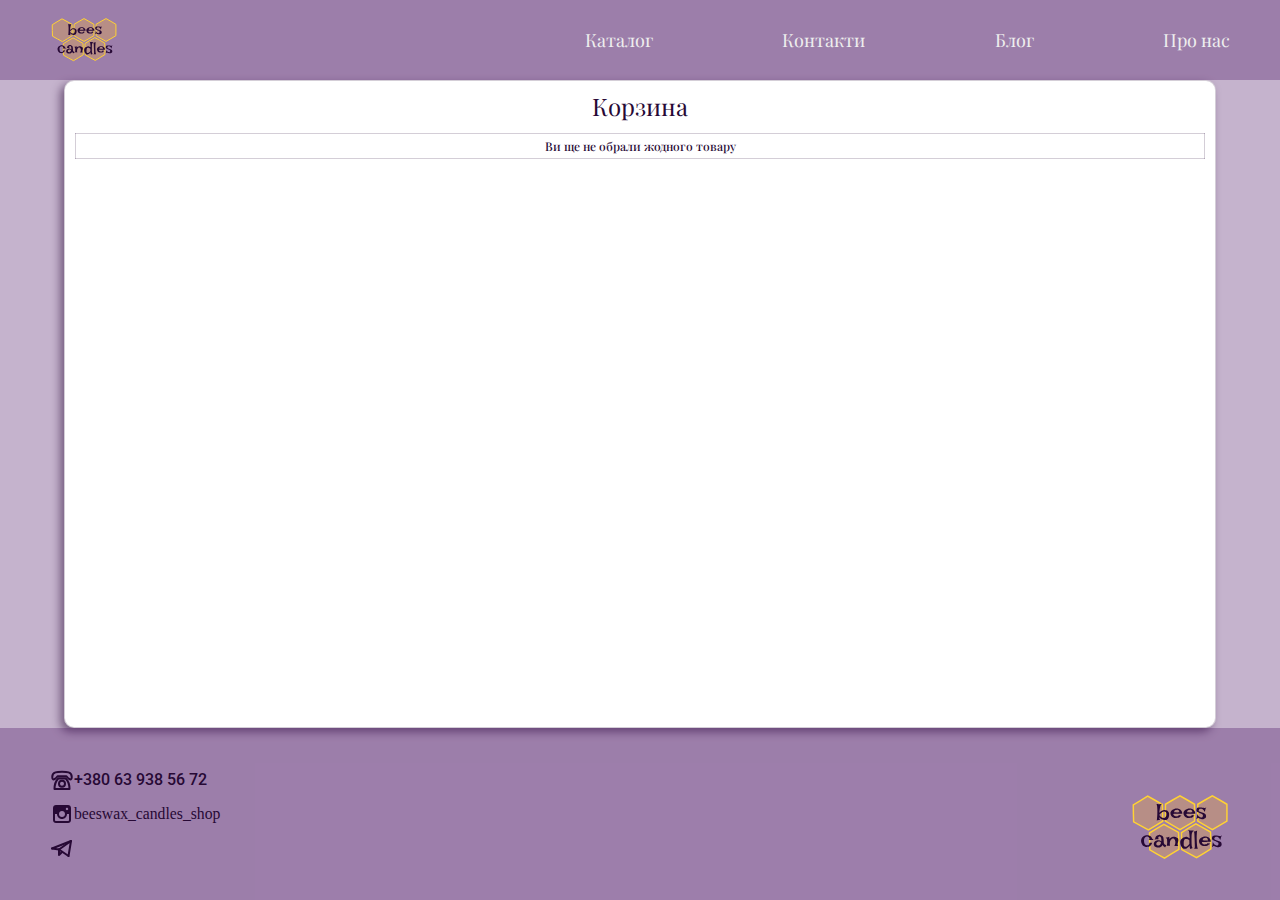
==== basket.html @ 320b6169 "changing the structure of site components" ====
<!DOCTYPE html>
<html lang="uk">
  <head>
    <meta charset="UTF-8" />
    <meta http-equiv="X-UA-Compatible" content="IE=edge" />
    <meta name="viewport" content="width=device-width, initial-scale=1.0" />
    <link rel="preconnect" href="https://fonts.googleapis.com" />
    <link rel="preconnect" href="https://fonts.gstatic.com" crossorigin />
    <link
      href="https://fonts.googleapis.com/css2?family=Irish+Grover&family=Montserrat:wght@400;700&family=Playfair+Display:wght@700&family=Roboto:wght@400;500;700&display=swap"
      rel="stylesheet"
    />
    <link
      rel="shortcut icon"
      href="../bees-candles/images/icons/logo.ico"
      type="image/x-icon"
    />
    <link rel="stylesheet" href="./scss/reset.css" />
    <link rel="stylesheet" href="./scss/style.css" />

    <title></title>
  </head>
  <body>
    <div class="wrapper">
      <header>
        <div class="logo">
          <a href="./index.html">
            <img src="./images/icons/logo.svg" alt="логотип" />
          </a>
        </div>
        <nav>
          <ul>
            <li>
              <a href="./index.html#catalog">Каталог</a>
            </li>
            <li>
              <a href="#contacts">Контакти</a>
            </li>
            <li>
              <a href="#">Блог</a>
            </li>
            <li>
              <a href="#">Про нас</a>
            </li>
          </ul>
        </nav>
        <div class="header-burger">
          <span></span>
        </div>
      </header>
      <main class="basket-opened">
        <table>
          <caption>
            Корзина
          </caption>
          <thead></thead>
          <tbody></tbody>
          <tfoot class="order-amount"></tfoot>
        </table>
        <button class="order-btn">Перейти до оформлення замовлення</button>
      </main>
      <footer>
        <div id="contacts" class="contact-links">
          <a href="tel:+380639385672">
            <img src="./images/icons/bytesize_telephone.svg" alt="" /><span>+380 63
            938 56 72</span></a
          >

          <a
            target="_blank"
            rel="noreferrer noopener"
            href="https://www.instagram.com/beeswax_candles_shop/?hl=uk"
          >
            <img
              src="./images/icons/typcn_social-instagram.svg"
              alt=""
            /><span>beeswax_candles_shop</span>
          </a>

          <a href="">
            <img src="./images/icons/line-md_telegram.svg" alt="" />
          </a>
        </div>
        <div class="logo">
          <a href="./index.html">
            <img src="./images/icons/logo.svg" alt="логотип" />
          </a>
        </div>
      </footer>
    </div>

    <!-- Constants -->
    <script src="./script/catalog.js"></script>
    <script src="./script/root.js"></script>

    <!-- Component Header-->
    <script src="./script/Header.js"></script>

    <!-- Component Bascet-card-->
    <script src="./script/Basket-card.js"></script>
  </body>
</html>
---- scss/style.css ----
.add-to-cart, .counter, .price, .packaging-checkbox, .checkbox, .select, .information-and-price .quantity {
  user-select: none;
  -webkit-user-select: none;
  -moz-user-select: none;
  -ms-user-select: none;
}

.order-wrapper .submit-btn, .basket-opened .order-btn, .add-to-cart, .more-about {
  display: flex;
  align-self: center;
  margin-top: 20px;
  margin-bottom: 10px;
  padding: 10px 60px;
  background-color: rgba(63, 4, 91, 0.3);
  border: 1px solid rgb(39, 9, 53);
  border-radius: 10px;
  font-family: "Playfair Display", serif;
  font-size: calc(14px + 6 * (100vw - 320px) / 1120);
  font-weight: 700;
  color: rgb(39, 9, 53);
  transition: 0.3s;
}
.order-wrapper .submit-btn:hover, .basket-opened .order-btn:hover, .add-to-cart:hover, .more-about:hover {
  background-color: rgb(255, 210, 51);
  box-shadow: 4px 4px 8px rgba(39, 9, 53, 0.5);
  cursor: pointer;
}
@media (max-width: 767px) {
  .order-wrapper .submit-btn, .basket-opened .order-btn, .add-to-cart, .more-about {
    padding: 10px 30px;
  }
}

html {
  height: 100%;
  scroll-behavior: smooth;
}

body {
  height: 100%;
  background-color: rgba(63, 4, 91, 0.3);
  font-family: "Montserrat", sans-serif;
  font-size: 20px;
  font-weight: 400;
  line-height: 1.2;
  overflow-x: hidden;
  color: rgb(39, 9, 53);
}

.wrapper {
  display: flex;
  flex-direction: column;
  min-height: 100%;
}

header {
  display: flex;
  justify-content: space-between;
  position: relative;
  z-index: 1;
  padding: 18px 50px;
  height: 80px;
  background-color: rgba(63, 4, 91, 0.3);
}
header .logo {
  width: 68px;
  height: auto;
  transition: 0.3s;
}
header .logo img {
  width: auto;
  height: 100%;
}
header .logo:hover {
  scale: 1.1;
}
header nav {
  display: flex;
  align-items: center;
  transition: 0.3s;
}
header nav ul {
  width: 645px;
  display: flex;
  justify-content: space-between;
}
header nav ul a {
  font-family: "Playfair Display", serif;
  color: #eeeeee;
  font-size: 18px;
  transition: 0.3s;
}
header nav ul a:hover {
  font-size: 22px;
  line-height: 0.9;
  scale: 1.1;
  color: rgb(255, 210, 51);
}
header .header-burger {
  display: none;
  transition: 0.3s;
}
header .header-burger span::before {
  content: "";
  position: absolute;
  display: block;
  bottom: 0;
}
header .header-burger span::after {
  content: "";
  position: absolute;
  display: block;
  top: 0;
}
header .header-burger span {
  margin: auto 0;
}
header .header-burger span,
header .header-burger span::before,
header .header-burger span::after {
  display: block;
  width: 40px;
  height: 3px;
  background-color: rgb(255, 210, 51);
  transition: 0.3s;
}
header .active-nav {
  top: 0;
}

.basket-btn {
  width: 48px;
  height: auto;
  position: relative;
  transition: 0.3s;
}
.basket-btn img {
  height: 100%;
  width: auto;
}
.basket-btn:hover {
  scale: 1.1;
  cursor: pointer;
}
.basket-btn .products-counter {
  width: 25px;
  height: 25px;
  padding: 5px 0;
  position: absolute;
  top: 30px;
  left: 30px;
  z-index: 1;
  border: 1px solid rgb(39, 9, 53);
  border-radius: 50%;
  background-color: rgba(255, 217, 135, 0.3);
  color: rgb(39, 9, 53);
  font-family: "Roboto", sans-serif;
  font-size: 14px;
  font-weight: 700;
  text-align: center;
}

@keyframes textShadow {
  0% {
    text-shadow: 0px 0px 1px rgb(255, 115, 0), 0px 0px 25px rgb(255, 210, 51), 0px 0px 20px rgb(255, 210, 51), 0px 0px 15px rgb(255, 210, 51), 0px 0px 10px rgb(255, 210, 51), 0px 0px 5px rgb(255, 210, 51), 0px 0px 1px rgb(255, 210, 51);
  }
  25% {
    text-shadow: 0px 0px 1px rgb(255, 115, 0), 0px 0px 50px rgb(255, 210, 51), 0px 0px 40px rgb(255, 210, 51), 0px 0px 30px rgb(255, 210, 51), 0px 0px 25px rgb(255, 210, 51), 0px 0px 15px rgb(255, 210, 51), 0px 0px 5px rgb(255, 210, 51);
  }
  50% {
    text-shadow: 0px 0px 5px rgb(255, 115, 0), 0px 0px 100px rgb(255, 210, 51), 0px 0px 85px rgb(255, 210, 51), 0px 0px 65px rgb(255, 210, 51), 0px 0px 50px rgb(255, 210, 51), 0px 0px 35px rgb(255, 210, 51), 0px 0px 15px rgb(255, 210, 51);
  }
  65% {
    text-shadow: 0px 0px 1px rgb(255, 115, 0), 0px 0px 50px rgb(255, 210, 51), 0px 0px 40px rgb(255, 210, 51), 0px 0px 30px rgb(255, 210, 51), 0px 0px 25px rgb(255, 210, 51), 0px 0px 15px rgb(255, 210, 51), 0px 0px 5px rgb(255, 210, 51);
  }
  85% {
    text-shadow: 0px 0px 1px rgb(255, 115, 0), 0px 0px 25px rgb(255, 210, 51), 0px 0px 20px rgb(255, 210, 51), 0px 0px 15px rgb(255, 210, 51), 0px 0px 10px rgb(255, 210, 51), 0px 0px 5px rgb(255, 210, 51), 0px 0px 1px rgb(255, 210, 51);
  }
  100% {
    text-shadow: 0px 0px 1px rgb(255, 115, 0), 0px 0px 50px rgb(255, 210, 51), 0px 0px 40px rgb(255, 210, 51), 0px 0px 30px rgb(255, 210, 51), 0px 0px 25px rgb(255, 210, 51), 0px 0px 15px rgb(255, 210, 51), 0px 0px 5px rgb(255, 210, 51);
  }
}
main {
  flex: 1 1 auto;
}

.hero {
  width: 100%;
  height: 100vh;
  display: flex;
  background: url(../images/hero.jpg);
  background-position: 0% 70%;
  background-repeat: no-repeat;
  background-size: 100% auto;
  position: relative;
  top: -80px;
  left: 0;
  z-index: 0;
  padding: 200px 50px;
}
.hero p {
  display: flex;
  position: relative;
  z-index: 2;
  align-items: center;
  text-align: center;
  width: 520px;
  font-family: "Playfair Display", serif;
  font-size: 72px;
  text-shadow: 0px 0px 1px #ff9102, 0px 0px 50px rgb(255, 210, 51), 0px 0px 45px rgb(255, 210, 51), 0px 0px 25px rgb(255, 210, 51), 0px 0px 15px rgb(255, 210, 51);
  animation: textShadow 1.5s cubic-bezier(0.2, 0.6, 0.7, 0.7) infinite normal;
}

.catalog-wrapp {
  display: flex;
  flex-direction: column;
  justify-content: center;
  margin: -40px auto 40px;
}
.catalog-wrapp > h2 {
  font-family: "Playfair Display", serif;
  font-size: calc(28px + 20 * (100vw - 390px) / 1050);
  text-align: center;
  margin-bottom: 40px;
}

footer {
  display: flex;
  justify-content: space-between;
  align-items: flex-end;
  padding: 40px 50px;
  background: rgba(63, 4, 91, 0.3);
}
footer .logo img {
  display: block;
  width: 100px;
  height: auto;
}
footer .contact-links {
  display: flex;
  flex-direction: column;
}
footer .contact-links a {
  display: flex;
  align-items: center;
  margin: 10px 0 0;
  font-family: "Irish Grover", cursive;
  font-size: calc(14px + 2 * (100vw - 390px) / 1050);
  line-height: 1.2;
  color: rgb(39, 9, 53);
  transition: 0.3s;
}
footer .contact-links a:hover {
  scale: 1.1;
  color: rgb(255, 210, 51);
}
footer .contact-links a[href*="tel:"] {
  margin-top: 0px;
  font-family: "Roboto", sans-serif;
  font-weight: 500;
}

.visually-hidden {
  position: absolute;
  width: 1px;
  height: 1px;
  margin: -1px;
  border: 0;
  padding: 0;
  white-space: nowrap;
  clip-path: inset(100%);
  clip: rect(0 0 0 0);
  overflow: hidden;
}

@media (max-width: 900px) {
  header {
    position: fixed;
    width: 100vw;
    height: 50px;
    padding: 5px 20px;
    background-color: rgb(157, 126, 170);
  }
  header .logo {
    width: 40px;
    height: auto;
  }
  header nav {
    position: absolute;
    top: -186px;
    left: 0;
    padding: 20px 0;
    z-index: 3;
    text-align: center;
    display: block;
    width: 100%;
    height: auto;
    overflow: hidden;
    background-color: rgb(205, 165, 114);
    transition: 0.3s;
  }
  header nav ul {
    display: block;
    width: 100%;
    padding-bottom: 10px;
  }
  header nav ul li {
    padding: 5px 0;
  }
  header .header-burger {
    position: relative;
    display: block;
    width: 40px;
    height: 21px;
    margin: auto;
    padding: 9px 0;
    transition: 0.3s;
    z-index: 4;
  }
  header .header-burger:hover {
    cursor: pointer;
  }
  header .basket-btn {
    width: auto;
    height: 40px;
  }
  header .basket-btn .products-counter {
    top: 20px;
    left: 20px;
  }
  header .active-nav + .header-burger {
    margin: 155px auto 0;
    background-color: #cda572;
    border-radius: 0 0 10px 10px;
  }
  header .active-nav + .header-burger span::before {
    rotate: -45deg;
    width: 20px;
    left: 4px;
    bottom: 10px;
  }
  header .active-nav + .header-burger span::after {
    rotate: 45deg;
    width: 20px;
    right: 4px;
    top: 8px;
  }
  header .active-nav + .header-burger span {
    background-color: transparent;
  }
  .hero {
    height: 50vh;
    top: -50px;
    padding: 125px 20px 70px;
  }
  .hero p {
    width: 50vw;
    font-size: calc(28px + 44 * (100vw - 390px) / 1050);
  }
  .catalog-wrapp > h2 {
    margin-bottom: 20px;
  }
  footer {
    align-items: center;
    padding: 5px 10px;
  }
  footer .contact-links {
    flex-direction: row;
    align-items: flex-end;
  }
  footer .contact-links a {
    margin-top: 0;
    padding: 5px;
    text-align: center;
  }
  footer .contact-links a span {
    display: none;
  }
  footer .logo img {
    width: 68px;
  }
  footer .logo img:hover {
    scale: 1.1;
  }
}
.catalog {
  display: flex;
  justify-content: center;
  width: 100%;
  height: auto;
  padding: 0 50px;
  flex-wrap: wrap;
  gap: 40px 40px;
}

.product-preview {
  display: flex;
  flex-direction: column;
  max-width: 280px;
  height: 468px;
  padding: 5px 5px 5px 5px;
  background-color: #ffffff;
  border: 1px solid rgb(39, 9, 53);
  border-radius: 5px;
  transition: 0.3s;
}
.product-preview:hover {
  cursor: pointer;
  scale: 1.05;
  box-shadow: 4px 4px 8px rgba(39, 9, 53, 0.5);
}

.product-photo {
  max-width: 268px;
  max-height: 268px;
  border: 1px solid rgb(39, 9, 53);
  border-radius: 5px;
  overflow: hidden;
}
.product-photo img {
  position: relative;
  max-width: 100%;
  bottom: 5%;
  object-fit: cover;
}

.name {
  height: 48px;
  margin: 15px 0;
  font-family: "Playfair Display", serif;
  font-weight: 700;
  font-size: calc(14px + 6 * (100vw - 320px) / 1120);
  line-height: 1.2;
  text-align: center;
}

.about {
  display: flex;
  justify-content: space-around;
}

.inform-element {
  display: flex;
}
.inform-element > img {
  width: auto;
  height: 32px;
  margin-bottom: 5px;
}
.inform-element > span {
  font-family: "Roboto", sans-serif;
  font-size: 16px;
  font-weight: 700;
  text-align: center;
  color: rgb(39, 9, 53);
}

@media (max-width: 767px) {
  .catalog {
    padding: 0px;
  }
  .catalog .name {
    height: calc(24px + 24 * (100vw - 320px) / 1120);
    margin: 5px 0;
  }
  .catalog .product-preview {
    height: 420px;
  }
  .catalog .about-product .elem-about img {
    width: 24px;
    height: 24px;
  }
}
.card-body {
  display: flex;
  justify-content: center;
  min-height: 100%;
  padding: 20px;
  margin: 10px auto;
  background-color: #ffffff;
  border-radius: 10px;
  box-shadow: 0px 0px 8px rgba(39, 9, 53, 0.5);
}

.slider-section {
  display: flex;
  flex-direction: column;
  max-width: 358px;
  height: auto;
  align-items: center;
}

.slider-wrapp {
  display: flex;
  max-width: 358px;
  height: auto;
  justify-content: center;
  align-items: center;
}

.slider {
  position: relative;
  width: 268px;
  height: 268px;
  border: 1px solid rgb(39, 9, 53);
  border-radius: 10px;
  overflow: hidden;
  transition: 0.3s;
}
.slider:hover {
  position: relative;
  top: 0;
  left: 10px;
  scale: 1.75;
  z-index: 4;
  cursor: pointer;
}
.slider img {
  max-width: 100%;
  position: relative;
  object-fit: cover;
  object-position: center;
}

.photo-gallery {
  display: flex;
  flex-wrap: wrap;
  margin: 20px 46px;
  column-gap: 20px;
  row-gap: 10px;
  justify-content: flex-start;
}
.photo-gallery .slider-images {
  width: 75px;
  height: 75px;
  border: 1px solid rgb(39, 9, 53);
  border-radius: 10px;
  overflow: hidden;
  transition: 0.3s;
}
.photo-gallery .slider-images:hover {
  box-shadow: 0px 0px 8px rgba(39, 9, 53, 0.5);
  scale: 1.1;
  cursor: pointer;
}
.photo-gallery .slider-images img {
  max-width: 100%;
  object-fit: cover;
  border-radius: 10px;
}

.activ-img {
  box-shadow: 0px 0px 8px rgba(39, 9, 53, 0.5);
}

.prevention-message {
  width: 270px;
  font-size: 14px;
  color: #930000;
}
.prevention-message p {
  margin-bottom: 20px;
}

.information-and-price {
  display: flex;
  flex-direction: column;
  align-items: center;
  width: 305px;
  padding: 0px 10px;
  margin: 0 20px 0 30px;
}
.information-and-price .product-name {
  height: 58px;
  font-size: 22px;
  font-weight: 700;
  text-align: center;
}
.information-and-price .quantity {
  width: 100%;
  display: flex;
  justify-content: space-between;
  align-items: center;
  margin-top: 10px;
  font-family: "Playfair Display", serif;
  font-weight: 700;
  font-size: 16px;
}

.about-product {
  display: flex;
  width: 100%;
  justify-content: space-around;
}
.about-product .elem-about {
  display: flex;
  align-items: center;
  flex-direction: column;
}
.about-product .elem-about img {
  width: 32px;
  height: 32px;
}
.about-product .elem-about span {
  margin-top: 5px;
  font-family: "Roboto", sans-serif;
  font-weight: 700;
  font-size: 16px;
  text-align: center;
  color: #000000;
}

.select {
  position: relative;
  width: 100%;
  margin: 20px 0;
}

.select-header {
  display: flex;
  align-items: center;
  justify-content: space-between;
  padding: 4px 10px;
  border: 1px solid rgb(39, 9, 53);
  border-radius: 5px;
  cursor: pointer;
}
.select-header .color-name,
.select-header .saturation-name {
  font-family: "Playfair Display", serif;
  font-size: 16px;
  font-weight: 700;
}

.select-current {
  font-family: "Playfair Display", serif;
  font-weight: 700;
  font-size: 16px;
}

.select-icon {
  display: flex;
  width: 14px;
  height: 8px;
}
.select-icon img {
  width: 8px;
  height: 14px;
  rotate: -90deg;
}

.color-options {
  position: absolute;
  top: 0;
  left: 0;
  width: 100%;
  display: none;
  padding: 2px 0px 2px 0px;
  border: 1px solid rgb(39, 9, 53);
  border-radius: 5px;
  border-top: none;
  background-color: #ffffff;
  cursor: pointer;
}

.color-item {
  display: inline-block;
  width: 28px;
  height: 20px;
  border: 1px solid rgb(39, 9, 53);
  border-radius: 5px;
}

.option {
  width: 100%;
  display: flex;
  padding: 2px 4px 2px 10px;
  align-items: center;
  justify-content: space-between;
}
.option .color-name {
  font-size: 14px;
}
.option:hover {
  cursor: pointer;
  background-color: rgb(255, 235, 163);
}

.saturation-options {
  width: 100%;
  display: none;
  position: absolute;
  padding: 2px 0px 2px 0px;
  border: 1px solid rgb(39, 9, 53);
  border-radius: 5px;
  border-top: none;
  background-color: #ffffff;
  cursor: pointer;
}

.saturation-name {
  font-size: 14px;
}

.saturation-price {
  width: auto;
  font-size: 14px;
  height: 20px;
}

.select.select-is-active .color-options,
.select.select-is-active .saturation-options {
  display: block;
  top: 30px;
  background-color: #ffffff;
  z-index: 2;
}

.select.select-is-active .color-options {
  z-index: 3;
}

.checkbox {
  position: relative;
  width: 100%;
  height: 20px;
}

.packaging-checkbox {
  -webkit-appearance: none;
  appearance: none;
}

.packing-label {
  position: absolute;
  top: 0;
  width: 100%;
  display: flex;
  justify-content: space-between;
  align-items: center;
  font-family: "Playfair Display", serif;
  font-size: 16px;
  cursor: pointer;
}
.packing-label::before {
  content: "";
  display: block;
  position: absolute;
  top: 0;
  right: 0;
  z-index: 1;
  width: 20px;
  height: 20px;
  background-color: #ffffff;
  border: 1px solid rgb(39, 9, 53);
  border-radius: 5px;
  cursor: pointer;
}

.packaging-checkbox:checked + .packing-label::after {
  content: "";
  display: block;
  position: absolute;
  top: 3px;
  right: 3px;
  z-index: 1;
  width: 14px;
  height: 14px;
  background-color: rgb(191, 173, 199);
  border: 1px solid rgb(39, 9, 53);
  border-radius: 5px;
  cursor: pointer;
}

.price {
  display: flex;
  justify-content: space-between;
  align-items: center;
  width: 100%;
  margin: 20px 0 0;
  font-family: "Playfair Display", serif;
  font-size: 20px;
}
.price .price-value {
  font-family: "Roboto", sans-serif;
  font-weight: 700;
  font-size: 20px;
  line-height: 1;
  padding: 2px 4px;
}

.counter {
  display: flex;
  padding: 2px;
  border: 1px solid rgb(39, 9, 53);
  border-radius: 5px;
}
.counter .counter-btn {
  display: flex;
  align-items: center;
  padding: 2px 4px;
}
.counter .counter-btn img {
  display: block;
  width: 8px;
  height: auto;
}
.counter .counter-btn:hover {
  background-color: rgba(63, 4, 91, 0.07);
  scale: 1.1;
  cursor: pointer;
}
.counter .counter-btn:nth-child(1) {
  border-radius: 5px 0px 0px 5px;
}
.counter .counter-btn:nth-child(3) {
  border-radius: 0px 5px 5px 0px;
}
.counter #counter-value {
  display: flex;
  font-family: "Roboto", sans-serif;
  font-size: 20px;
  padding: 2px 6px;
  border-left: 1px solid rgb(39, 9, 53);
  border-right: 1px solid rgb(39, 9, 53);
}

.count-message {
  font-weight: 700;
}

.product-card {
  display: flex;
  flex-direction: column;
  width: 280px;
  height: auto;
  padding: 5px;
  margin: 0;
}

.product-img {
  width: 268px;
  height: 268px;
  border-radius: 10px;
  overflow: hidden;
  border: 1px solid rgb(39, 9, 53);
}

.blocked-btn {
  background-color: rgba(155, 3, 3, 0.9);
  font-size: 14px;
  color: rgb(255, 255, 255);
}
.blocked-btn:hover {
  background-color: rgba(155, 3, 3, 0.9);
  color: rgb(255, 255, 255);
}

@media (max-width: 900px) {
  .card-body {
    margin: 60px auto 10px;
  }
}
@media (max-width: 767px) {
  .card-body {
    position: relative;
    flex-direction: column;
    align-items: center;
    margin: 60px auto 10px;
    padding: 10px;
  }
  .card-body .product-name {
    position: absolute;
    top: 10px;
    padding: 10px;
  }
  .card-body .about-product {
    position: absolute;
    top: 75px;
    justify-content: space-evenly;
  }
  .slider-section,
  .slider-wrapp {
    max-width: 270px;
    margin-top: 65px;
  }
  .information-and-price {
    max-width: 270px;
    margin: 0 auto;
  }
  .add-to-cart {
    padding: 10px 60px;
  }
}
.modal-message {
  position: fixed;
  z-index: 3;
  top: 80px;
  right: -100%;
  display: flex;
  flex-direction: column;
  justify-content: right;
  width: 300px;
  height: auto;
  border: 1px solid rgba(39, 9, 53, 0.2);
  border-radius: 10px;
  box-shadow: -4px 4px 8px rgba(39, 9, 53, 0.5);
  padding: 10px;
  background-color: #ffffff;
  transition: 1s;
}
.modal-message p {
  font-size: 16px;
}
.modal-message p:first-child {
  font-weight: 700;
}

.basket-opened {
  display: flex;
  flex-direction: column;
  width: 90%;
  border: 1px solid rgba(39, 9, 53, 0.2);
  border-radius: 10px;
  box-shadow: -4px 4px 8px rgba(39, 9, 53, 0.5);
  padding: 10px;
  background-color: #ffffff;
  transition: 1s;
  margin: 0 auto;
}
.basket-opened caption {
  font-family: "Playfair Display", serif;
  font-size: 24px;
  line-height: 1.33;
  text-align: center;
  margin-bottom: 10px;
}
.basket-opened table {
  table-layout: fixed;
  width: 100%;
  border-collapse: collapse;
  border: 1px solid rgba(39, 9, 53, 0.2);
}
.basket-opened tbody tr:nth-child(odd) {
  background-color: rgba(199, 181, 207, 0.15);
}
.basket-opened .t-head .number {
  width: 3%;
}
.basket-opened .t-head .product-name {
  width: 22%;
}
.basket-opened .t-head .saturation {
  width: 20%;
}
.basket-opened .t-head .color {
  width: 15%;
}
.basket-opened .t-head .packaging, .basket-opened .t-head .price, .basket-opened .t-head .summ {
  width: 10%;
}
.basket-opened .t-head .quantity, .basket-opened .t-head .remove-product {
  width: 5%;
}
.basket-opened th {
  display: table-cell;
  padding: 5px 2px;
  font-family: "Playfair Display", serif;
  font-size: 12px;
  font-weight: 500;
  line-height: 1.2;
  border: 1px solid rgba(39, 9, 53, 0.2);
}
.basket-opened td {
  display: table-cell;
  text-align: center;
  font-family: "Roboto", sans-serif;
  font-size: 14px;
  padding: 4px 2px;
  border: 1px solid rgba(39, 9, 53, 0.2);
}
.basket-opened .remove-product-btn {
  display: flex;
  justify-content: center;
  margin: auto;
  background-color: transparent;
}
.basket-opened .remove-product-btn img {
  display: block;
  width: 100%;
  height: auto;
}
.basket-opened tfoot {
  border: none;
}
.basket-opened .order-amount {
  font-family: "Roboto", sans-serif;
  font-size: 18px;
  font-weight: 700;
  text-align: start;
  padding: 5px 20px;
}
.active-message {
  right: 0;
}

.basket-card .success-message {
  padding: 20px;
  text-align: center;
  font-size: 16px;
  font-family: "Montserrat", sans-serif;
  font-weight: 700;
}

@media (max-width: 900px) {
  .basket-opened {
    margin: 50px auto 0px;
  }
  .basket-opened td {
    font-size: calc(8px + 6 * (100vw - 320px) / 580);
  }
  .basket-opened th {
    font-size: calc(8px + 4 * (100vw - 320px) / 580);
  }
  .basket-opened .t-head .remove-product {
    width: 10vw;
  }
}
h1 {
  text-align: center;
  font-family: "Playfair Display", serif;
  font-size: calc(16px + 8 * (100vw - 320px) / 1120);
  line-height: 2;
}

.order-wrapper {
  display: flex;
  flex-direction: row;
  background-color: #ffffff;
  max-width: 750px;
  margin: 10px auto;
  padding: 20px 30px 10px;
  border-radius: 10px;
}
.order-wrapper .order-form {
  display: flex;
  flex-direction: column;
  width: 100%;
  font-family: "Montserrat", sans-serif;
}
.order-wrapper .order-form .container_row {
  display: flex;
  flex-direction: row;
  margin: 0 auto;
  width: 100%;
}
.order-wrapper .order-form .container:nth-child(1) {
  width: 40%;
}
.order-wrapper .order-form .container:nth-child(2) {
  width: 60%;
}
.order-wrapper .order-form .container {
  display: flex;
  flex-direction: column;
}
.order-wrapper .order-form .container h2 {
  width: 100%;
  margin: 0 auto;
  padding-left: 50px;
  font-weight: 700;
}
.order-wrapper .order-form .order-text {
  width: 100%;
  margin: 0 auto;
  padding-left: 50px;
  font-size: calc(14px + 2 * (100vw - 320px) / 1120);
  font-weight: 400;
}
.order-wrapper .order-form .order-text span {
  display: block;
  border-bottom: 1px solid rgb(39, 9, 53);
  line-height: 1.3;
  padding: 5px 0;
}
.order-wrapper .order-form .order-text span::first-letter, .order-wrapper .order-form .order-text span:last-child {
  font-weight: 700;
}
.order-wrapper .order-form .user-data {
  width: 100%;
}
.order-wrapper .order-form .user-data label {
  font-size: calc(14px + 2 * (100vw - 320px) / 1120);
  font-weight: 700;
}
.order-wrapper .order-form .delivery p,
.order-wrapper .order-form .contact-whith p {
  font-family: "Montserrat", sans-serif;
  font-weight: 700;
  font-size: calc(14px + 2 * (100vw - 320px) / 1120);
  margin: 5px 0;
}
.order-wrapper .order-form .delivery label,
.order-wrapper .order-form .contact-whith label {
  display: block;
  font-size: calc(14px + 2 * (100vw - 320px) / 1120);
  margin: 5px;
  cursor: pointer;
}
.order-wrapper .order-form .delivery label input,
.order-wrapper .order-form .contact-whith label input {
  margin-right: 5px;
}
.order-wrapper .order-form .delivery label:last-child,
.order-wrapper .order-form .contact-whith label:last-child {
  font-weight: 700;
  margin: 10px 0;
}
.order-wrapper .order-form .contact-whith label:last-child {
  font-weight: 400;
  margin: 5px 5px;
}
.order-wrapper .order-form .user-name,
.order-wrapper .order-form .user-surname,
.order-wrapper .order-form .user-tel,
.order-wrapper .order-form .delivery-address {
  display: block;
  width: 100%;
  padding: 4px 10px;
  margin-bottom: 20px;
  margin-top: 5px;
  border: 1px solid rgb(39, 9, 53);
  border-radius: 5px;
  font-family: "Montserrat", sans-serif;
  font-weight: 400;
}
.order-wrapper .order-form .error-border {
  border: 1px solid rgb(150, 0, 0);
  box-shadow: 0px 0px 2px rgb(150, 0, 0);
}
.order-wrapper .order-form .success-border {
  border: 1px solid rgb(66, 163, 1);
}
.order-wrapper .order-form .error-message {
  color: rgb(150, 0, 0);
}
.final-messaage {
  display: flex;
  width: 100vw;
  height: 100vh;
  position: absolute;
  top: -100%;
  left: 0;
  background-color: rgba(63, 4, 91, 0.3);
  transition: 0.3s;
}
.final-messaage p {
  margin: auto;
  width: 75%;
  background-color: #ffffff;
  border-radius: 5px;
  padding: 20px;
}

.active-message {
  top: 0;
}

@media (max-width: 900px) {
  main {
    margin: 50px auto 10px;
  }
  .order-wrapper {
    margin: 0px 10px;
    padding: 10px 10px;
  }
  .order-wrapper .order-form .container_row {
    flex-direction: column-reverse;
  }
  .order-wrapper .order-form .container {
    margin: 0 auto;
    width: 90%;
  }
  .order-wrapper .order-form .container .order-text {
    width: 100%;
    padding-left: 0px;
  }
  .order-wrapper .order-form .container .user-data {
    margin-top: 10px;
  }
  .order-wrapper .order-form .container:nth-child(1),
  .order-wrapper .order-form .container:nth-child(2) {
    width: 100%;
  }
  .order-wrapper .order-form .user-name,
  .order-wrapper .order-form .user-surname,
  .order-wrapper .order-form .user-tel,
  .order-wrapper .order-form .delivery-address {
    margin-top: 0px;
    margin-bottom: 10px;
  }
}/*# sourceMappingURL=style.css.map */
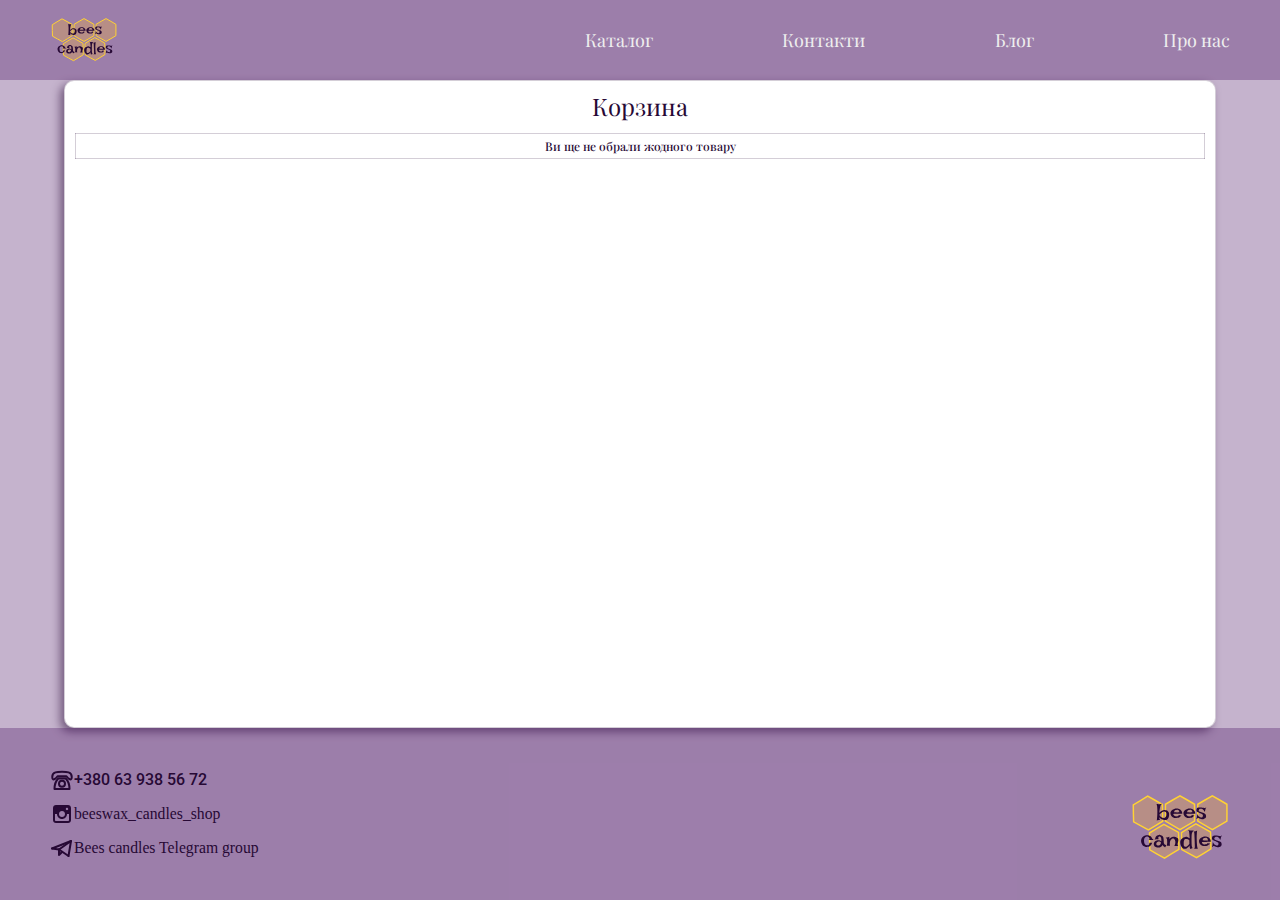
==== commit 40ce2c68: "add telegram link" ====
--- a/basket.html
+++ b/basket.html
@@ -12,7 +12,7 @@
     />
     <link
       rel="shortcut icon"
-      href="../bees-candles/images/icons/logo.ico"
+      href="./images/icons/logo.ico"
       type="image/x-icon"
     />
     <link rel="stylesheet" href="./scss/reset.css" />
@@ -77,8 +77,8 @@
             /><span>beeswax_candles_shop</span>
           </a>
 
-          <a href="">
-            <img src="./images/icons/line-md_telegram.svg" alt="" />
+          <a target="_blank" rel="noreferrer noopener" href="https://t.me/beescandles">
+            <img src="./images/icons/line-md_telegram.svg" alt="" /><span>Bees candles Telegram group</span>
           </a>
         </div>
         <div class="logo">
--- a/scss/style.css
+++ b/scss/style.css
@@ -383,6 +383,28 @@
     scale: 1.1;
   }
 }
+.final-messaage {
+  display: flex;
+  flex-direction: column;
+  margin: 15vh auto;
+  max-width: 400px;
+  height: min-content;
+  padding: 10px;
+}
+.final-messaage p {
+  padding: 20px;
+  font-size: 18px;
+  font-weight: 700;
+  text-align: center;
+  background-color: #ffffff;
+  border-radius: 5px;
+}
+.final-messaage p span {
+  display: block;
+  font-weight: 400;
+  margin-top: 10px;
+}
+
 .catalog {
   display: flex;
   justify-content: center;
@@ -1105,20 +1127,15 @@
   display: block;
   font-size: calc(14px + 2 * (100vw - 320px) / 1120);
   margin: 5px;
+  font-weight: 400;
   cursor: pointer;
 }
 .order-wrapper .order-form .delivery label input,
 .order-wrapper .order-form .contact-whith label input {
   margin-right: 5px;
 }
-.order-wrapper .order-form .delivery label:last-child,
-.order-wrapper .order-form .contact-whith label:last-child {
-  font-weight: 700;
-  margin: 10px 0;
-}
-.order-wrapper .order-form .contact-whith label:last-child {
-  font-weight: 400;
-  margin: 5px 5px;
+.order-wrapper .order-form .delivery label:nth-last-child(2) {
+  font-weight: 700;
 }
 .order-wrapper .order-form .user-name,
 .order-wrapper .order-form .user-surname,
@@ -1144,28 +1161,6 @@
 .order-wrapper .order-form .error-message {
   color: rgb(150, 0, 0);
 }
-.final-messaage {
-  display: flex;
-  width: 100vw;
-  height: 100vh;
-  position: absolute;
-  top: -100%;
-  left: 0;
-  background-color: rgba(63, 4, 91, 0.3);
-  transition: 0.3s;
-}
-.final-messaage p {
-  margin: auto;
-  width: 75%;
-  background-color: #ffffff;
-  border-radius: 5px;
-  padding: 20px;
-}
-
-.active-message {
-  top: 0;
-}
-
 @media (max-width: 900px) {
   main {
     margin: 50px auto 10px;
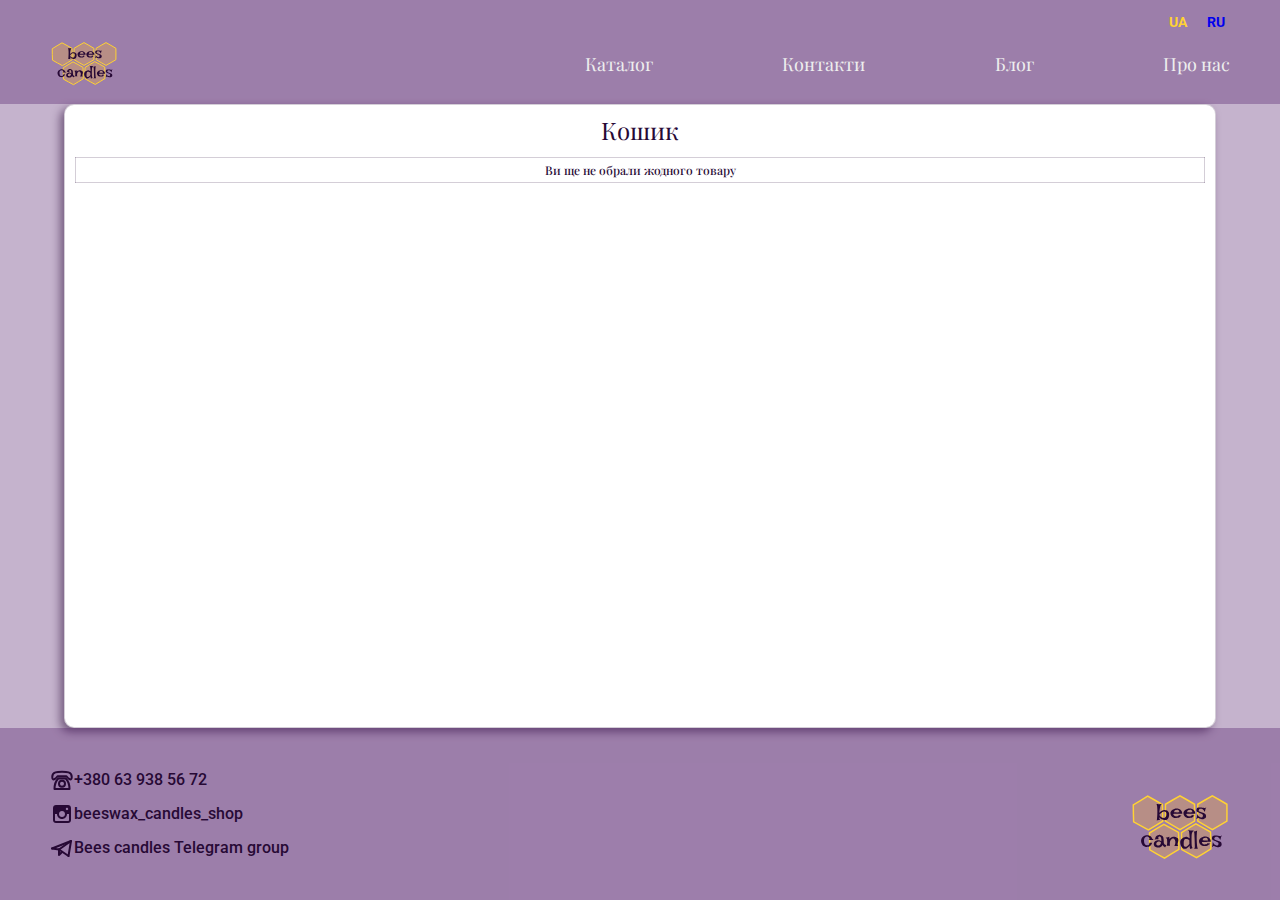
==== commit b5eacc47: "fix candel name in catalog" ====
--- a/basket.html
+++ b/basket.html
@@ -23,35 +23,41 @@
   <body>
     <div class="wrapper">
       <header>
-        <div class="logo">
-          <a href="./index.html">
-            <img src="./images/icons/logo.svg" alt="логотип" />
-          </a>
+        <div class="toggle-lang">
+          <a class="active-lang" href="./index.html">UA</a>
+          <a href="./ru/index-ru.html">RU</a>
         </div>
-        <nav>
-          <ul>
-            <li>
-              <a href="./index.html#catalog">Каталог</a>
-            </li>
-            <li>
-              <a href="#contacts">Контакти</a>
-            </li>
-            <li>
-              <a href="#">Блог</a>
-            </li>
-            <li>
-              <a href="#">Про нас</a>
-            </li>
-          </ul>
-        </nav>
-        <div class="header-burger">
-          <span></span>
+        <div class="header_container">
+          <div class="logo">
+            <a href="./index.html">
+              <img src="./images/icons/logo.svg" alt="логотип" />
+            </a>
+          </div>
+          <nav>
+            <ul>
+              <li>
+                <a href="#catalog">Каталог</a>
+              </li>
+              <li>
+                <a href="#contacts">Контакти</a>
+              </li>
+              <li>
+                <a href="#">Блог</a>
+              </li>
+              <li>
+                <a href="#">Про нас</a>
+              </li>
+            </ul>
+          </nav>
+          <div class="header-burger">
+            <span></span>
+          </div>
         </div>
       </header>
       <main class="basket-opened">
         <table>
           <caption>
-            Корзина
+            Кошик
           </caption>
           <thead></thead>
           <tbody></tbody>
@@ -62,8 +68,9 @@
       <footer>
         <div id="contacts" class="contact-links">
           <a href="tel:+380639385672">
-            <img src="./images/icons/bytesize_telephone.svg" alt="" /><span>+380 63
-            938 56 72</span></a
+            <img src="./images/icons/bytesize_telephone.svg" alt="" /><span
+              >+380 63 938 56 72</span
+            ></a
           >
 
           <a
@@ -71,14 +78,19 @@
             rel="noreferrer noopener"
             href="https://www.instagram.com/beeswax_candles_shop/?hl=uk"
           >
-            <img
-              src="./images/icons/typcn_social-instagram.svg"
-              alt=""
-            /><span>beeswax_candles_shop</span>
+            <img src="./images/icons/typcn_social-instagram.svg" alt="" /><span
+              >beeswax_candles_shop</span
+            >
           </a>
 
-          <a target="_blank" rel="noreferrer noopener" href="https://t.me/beescandles">
-            <img src="./images/icons/line-md_telegram.svg" alt="" /><span>Bees candles Telegram group</span>
+          <a
+            target="_blank"
+            rel="noreferrer noopener"
+            href="https://t.me/beescandles"
+          >
+            <img src="./images/icons/line-md_telegram.svg" alt="" /><span
+              >Bees candles Telegram group</span
+            >
           </a>
         </div>
         <div class="logo">
--- a/scss/style.css
+++ b/scss/style.css
@@ -55,76 +55,99 @@
 
 header {
   display: flex;
-  justify-content: space-between;
+  flex-direction: column;
+  width: 100vw;
+  height: 104px;
+  padding: 10px 50px;
+  background-color: rgba(63, 4, 91, 0.3);
   position: relative;
   z-index: 1;
-  padding: 18px 50px;
-  height: 80px;
-  background-color: rgba(63, 4, 91, 0.3);
-}
-header .logo {
+}
+header .toggle-lang {
+  width: 100%;
+  display: flex;
+  justify-content: right;
+}
+header .toggle-lang a {
+  font-family: "Roboto", sans-serif;
+  font-size: 14px;
+  line-height: 1;
+  font-weight: 700;
+  padding: 5px;
+  margin-left: 10px;
+}
+header .toggle-lang .active-lang {
+  color: rgb(255, 210, 51);
+}
+header .header_container {
+  display: flex;
+  justify-content: space-between;
+  padding: 8px 0px;
+  height: 60px;
+}
+header .header_container .logo {
   width: 68px;
   height: auto;
   transition: 0.3s;
 }
-header .logo img {
+header .header_container .logo img {
   width: auto;
   height: 100%;
 }
-header .logo:hover {
+header .header_container .logo:hover {
   scale: 1.1;
 }
-header nav {
+header .header_container nav {
   display: flex;
   align-items: center;
   transition: 0.3s;
 }
-header nav ul {
+header .header_container nav ul {
   width: 645px;
   display: flex;
   justify-content: space-between;
 }
-header nav ul a {
+header .header_container nav ul a {
   font-family: "Playfair Display", serif;
   color: #eeeeee;
   font-size: 18px;
   transition: 0.3s;
 }
-header nav ul a:hover {
+header .header_container nav ul a:hover {
   font-size: 22px;
   line-height: 0.9;
   scale: 1.1;
   color: rgb(255, 210, 51);
 }
-header .header-burger {
+header .header_container .header-burger {
   display: none;
   transition: 0.3s;
 }
-header .header-burger span::before {
+header .header_container .header-burger span::before {
   content: "";
   position: absolute;
   display: block;
   bottom: 0;
 }
-header .header-burger span::after {
+header .header_container .header-burger span::after {
   content: "";
   position: absolute;
   display: block;
   top: 0;
 }
-header .header-burger span {
+header .header_container .header-burger span {
   margin: auto 0;
 }
-header .header-burger span,
-header .header-burger span::before,
-header .header-burger span::after {
+header .header_container .header-burger span,
+header .header_container .header-burger span::before,
+header .header_container .header-burger span::after {
   display: block;
   width: 40px;
   height: 3px;
   background-color: rgb(255, 210, 51);
   transition: 0.3s;
 }
-header .active-nav {
+header .header_container .active-nav {
   top: 0;
 }
 
@@ -193,7 +216,7 @@
   background-repeat: no-repeat;
   background-size: 100% auto;
   position: relative;
-  top: -80px;
+  top: -104px;
   left: 0;
   z-index: 0;
   padding: 200px 50px;
@@ -244,7 +267,8 @@
   display: flex;
   align-items: center;
   margin: 10px 0 0;
-  font-family: "Irish Grover", cursive;
+  font-family: "Roboto", sans-serif;
+  font-weight: 500;
   font-size: calc(14px + 2 * (100vw - 390px) / 1050);
   line-height: 1.2;
   color: rgb(39, 9, 53);
@@ -256,8 +280,6 @@
 }
 footer .contact-links a[href*="tel:"] {
   margin-top: 0px;
-  font-family: "Roboto", sans-serif;
-  font-weight: 500;
 }
 
 .visually-hidden {
@@ -277,15 +299,22 @@
   header {
     position: fixed;
     width: 100vw;
-    height: 50px;
+    height: 90px;
     padding: 5px 20px;
     background-color: rgb(157, 126, 170);
   }
-  header .logo {
+  header .toggle-lang a {
+    font-size: 12px;
+  }
+  header .header_container {
+    padding: 0px;
+    height: 50px;
+  }
+  header .header_container .logo {
     width: 40px;
     height: auto;
   }
-  header nav {
+  header .header_container nav {
     position: absolute;
     top: -186px;
     left: 0;
@@ -299,15 +328,15 @@
     background-color: rgb(205, 165, 114);
     transition: 0.3s;
   }
-  header nav ul {
+  header .header_container nav ul {
     display: block;
     width: 100%;
     padding-bottom: 10px;
   }
-  header nav ul li {
+  header .header_container nav ul li {
     padding: 5px 0;
   }
-  header .header-burger {
+  header .header_container .header-burger {
     position: relative;
     display: block;
     width: 40px;
@@ -317,35 +346,35 @@
     transition: 0.3s;
     z-index: 4;
   }
-  header .header-burger:hover {
+  header .header_container .header-burger:hover {
     cursor: pointer;
   }
-  header .basket-btn {
+  header .header_container .basket-btn {
     width: auto;
     height: 40px;
   }
-  header .basket-btn .products-counter {
+  header .header_container .basket-btn .products-counter {
     top: 20px;
     left: 20px;
   }
-  header .active-nav + .header-burger {
-    margin: 155px auto 0;
+  header .header_container .active-nav + .header-burger {
+    margin: 110px auto 0;
     background-color: #cda572;
     border-radius: 0 0 10px 10px;
   }
-  header .active-nav + .header-burger span::before {
+  header .header_container .active-nav + .header-burger span::before {
     rotate: -45deg;
     width: 20px;
     left: 4px;
     bottom: 10px;
   }
-  header .active-nav + .header-burger span::after {
+  header .header_container .active-nav + .header-burger span::after {
     rotate: 45deg;
     width: 20px;
     right: 4px;
     top: 8px;
   }
-  header .active-nav + .header-burger span {
+  header .header_container .active-nav + .header-burger span {
     background-color: transparent;
   }
   .hero {
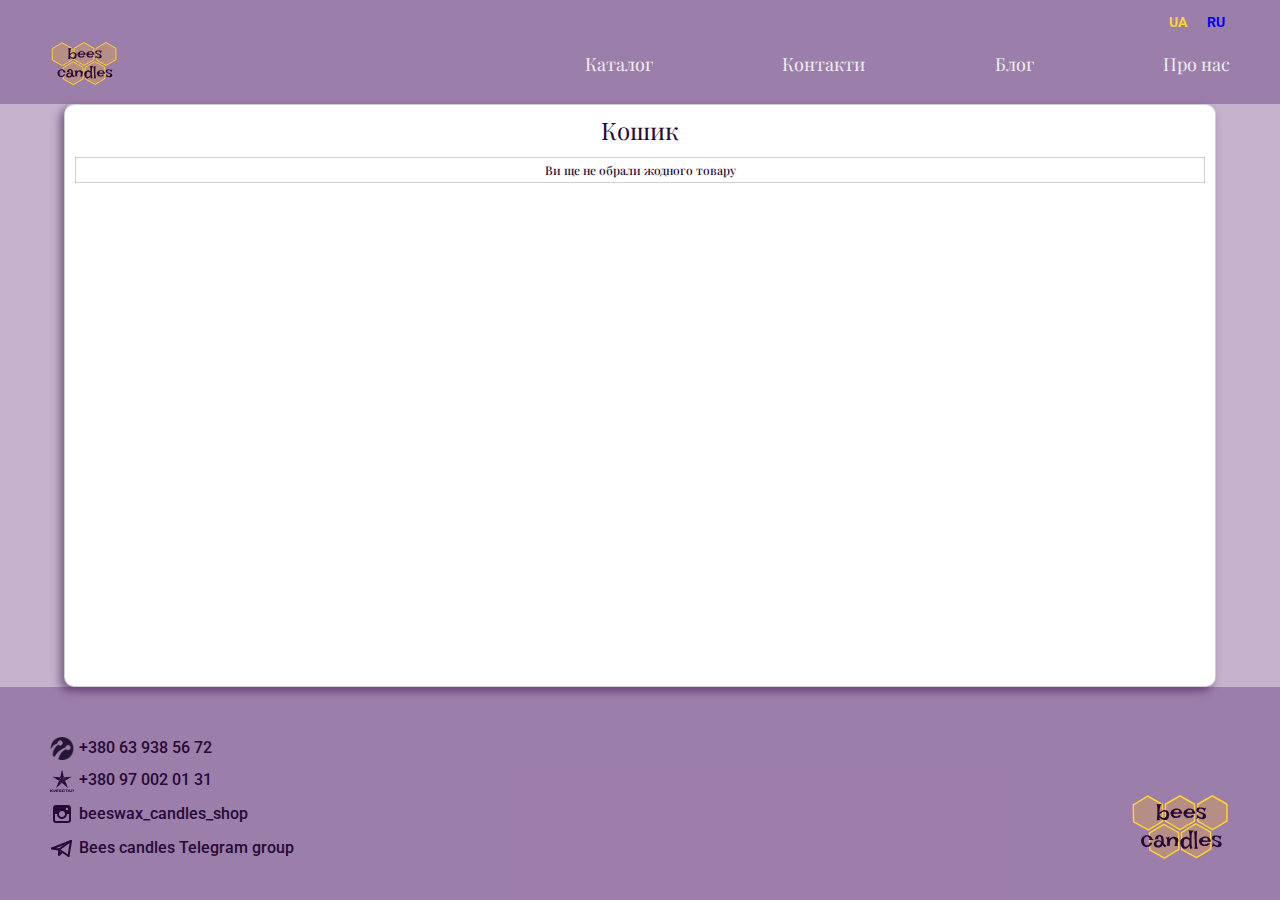
==== commit 4338dabd: "add secondary phone number" ====
--- a/basket.html
+++ b/basket.html
@@ -24,8 +24,8 @@
     <div class="wrapper">
       <header>
         <div class="toggle-lang">
-          <a class="active-lang" href="./index.html">UA</a>
-          <a href="./ru/index-ru.html">RU</a>
+          <a class="active-lang" href="./basket.html">UA</a>
+          <a href="./ru/basket.html">RU</a>
         </div>
         <div class="header_container">
           <div class="logo">
@@ -36,7 +36,7 @@
           <nav>
             <ul>
               <li>
-                <a href="#catalog">Каталог</a>
+                <a href="./index.html#catalog">Каталог</a>
               </li>
               <li>
                 <a href="#contacts">Контакти</a>
@@ -68,9 +68,15 @@
       <footer>
         <div id="contacts" class="contact-links">
           <a href="tel:+380639385672">
-            <img src="./images/icons/bytesize_telephone.svg" alt="" /><span
+            <img src="./images/icons/lifecell.png" alt="" /><span
               >+380 63 938 56 72</span
             ></a
+          >
+          <a href="tel:+380970020131">
+            <img
+              src="./images/icons/kievstar-logo.png"
+              alt="телефон"
+            /><span>+380 97 002 01 31</span></a
           >
 
           <a
--- a/scss/style.css
+++ b/scss/style.css
@@ -274,12 +274,16 @@
   color: rgb(39, 9, 53);
   transition: 0.3s;
 }
+footer .contact-links a img {
+  width: 24px;
+  height: auto;
+}
 footer .contact-links a:hover {
   scale: 1.1;
   color: rgb(255, 210, 51);
 }
-footer .contact-links a[href*="tel:"] {
-  margin-top: 0px;
+footer .contact-links a span {
+  margin-left: 5px;
 }
 
 .visually-hidden {
@@ -299,7 +303,7 @@
   header {
     position: fixed;
     width: 100vw;
-    height: 90px;
+    height: 85px;
     padding: 5px 20px;
     background-color: rgb(157, 126, 170);
   }
@@ -358,7 +362,7 @@
     left: 20px;
   }
   header .header_container .active-nav + .header-burger {
-    margin: 110px auto 0;
+    margin: 130px auto 0;
     background-color: #cda572;
     border-radius: 0 0 10px 10px;
   }
@@ -379,7 +383,7 @@
   }
   .hero {
     height: 50vh;
-    top: -50px;
+    top: -40px;
     padding: 125px 20px 70px;
   }
   .hero p {
@@ -404,6 +408,14 @@
   }
   footer .contact-links a span {
     display: none;
+  }
+  footer .contact-links a img {
+    width: 24px;
+    height: auto;
+  }
+  footer .contact-links a img:hover {
+    box-shadow: inset 0 0 20px rgb(255, 210, 51);
+    border-radius: 25%;
   }
   footer .logo img {
     width: 68px;
@@ -909,7 +921,7 @@
 
 @media (max-width: 900px) {
   .card-body {
-    margin: 60px auto 10px;
+    margin: 95px auto 10px;
   }
 }
 @media (max-width: 767px) {
@@ -917,7 +929,7 @@
     position: relative;
     flex-direction: column;
     align-items: center;
-    margin: 60px auto 10px;
+    margin: 90px auto 10px;
     padding: 10px;
   }
   .card-body .product-name {
@@ -1065,13 +1077,17 @@
 
 @media (max-width: 900px) {
   .basket-opened {
-    margin: 50px auto 0px;
+    margin: 90px auto 0px;
   }
   .basket-opened td {
     font-size: calc(8px + 6 * (100vw - 320px) / 580);
+    overflow-wrap: break-word;
+    word-wrap: break-word;
   }
   .basket-opened th {
     font-size: calc(8px + 4 * (100vw - 320px) / 580);
+    overflow-wrap: break-word;
+    word-wrap: break-word;
   }
   .basket-opened .t-head .remove-product {
     width: 10vw;
@@ -1192,7 +1208,7 @@
 }
 @media (max-width: 900px) {
   main {
-    margin: 50px auto 10px;
+    margin: 90px auto 10px;
   }
   .order-wrapper {
     margin: 0px 10px;
